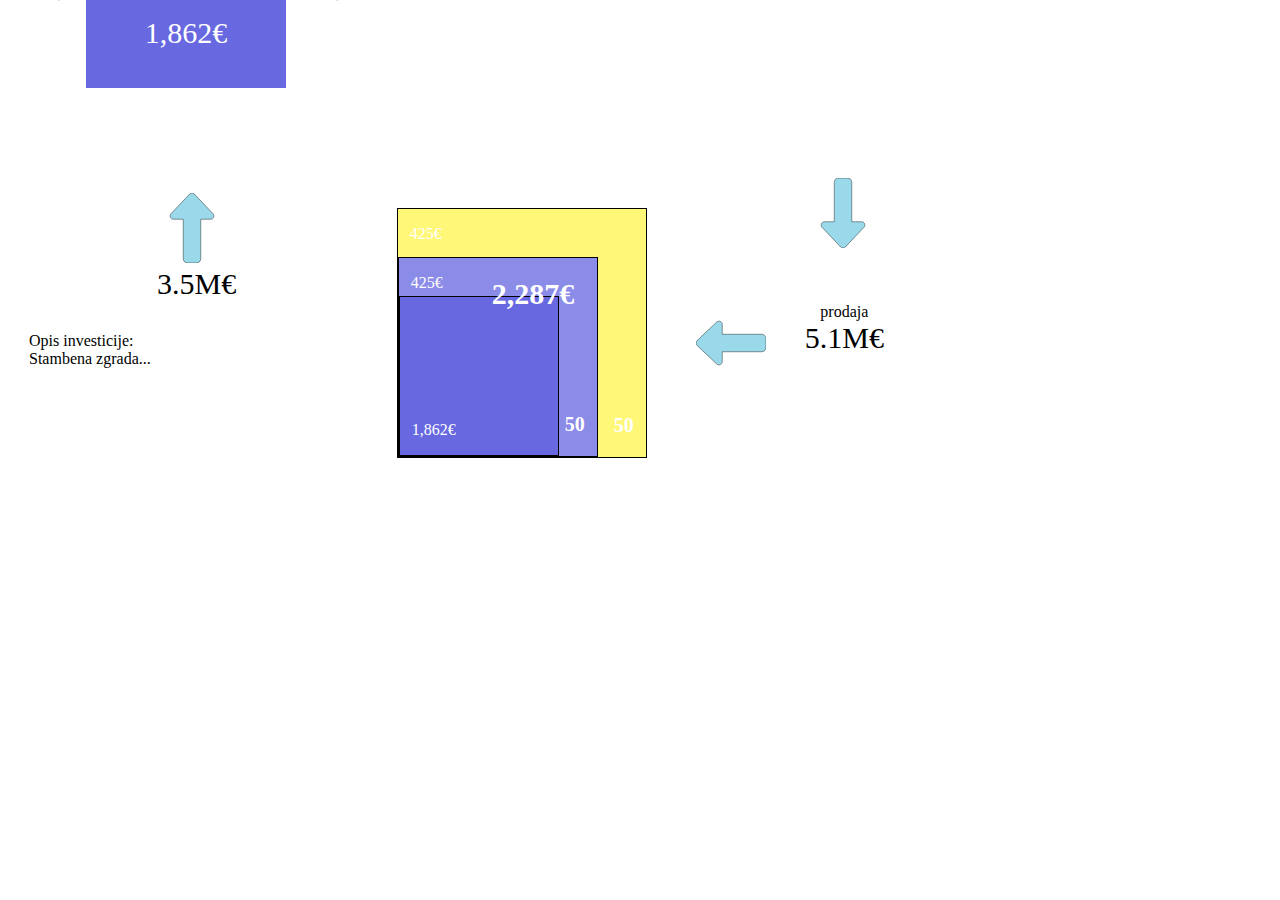
==== chart1.html @ 2f47f95c "initial commit" ====
<!DOCTYPE html>
<meta charset="utf-8">
<link rel="stylesheet" href="https://cdnjs.cloudflare.com/ajax/libs/font-awesome/4.7.0/css/font-awesome.min.css">
<style>
	*,
	*::before,
	*::after {
		box-sizing: border-box;
	}

	p {
		color: white;
		margin-left: 12px;
		margin-right: 12px;
		font-family: cursive;
	}

	.profit-show,
	.profit-show div {
		border: 1px solid black;
		bottom: 0;
		position: absolute;
	}

	.profit-show p {
		position: absolute;
	}

	.profit-show p.profit-percent {
		bottom: 0;
		right: 0;
		font-weight: bolder;
		font-size: 20px;
	}
</style>

<!-- Load d3.js -->
<script src="https://d3js.org/d3.v6.js"></script>

<body>
	<div class="first-line">
		<div id="investicija" style="display: inline-block;"></div>
		<svg xmlns="http://www.w3.org/2000/svg" width="70" height="70" viewBox="0 0 512 512"
			style="position: relative; bottom:150px;">
			<path fill="#99D9EA" stroke="black" stroke-width="3"
				d="M334.5 414c8.8 3.8 19 2 26-4.6l144-136c4.8-4.5 7.5-10.8 7.5-17.4s-2.7-12.9-7.5-17.4l-144-136c-7-6.6-17.2-8.4-26-4.6s-14.5 12.5-14.5 22l0 72L32 192c-17.7 0-32 14.3-32 32l0 64c0 17.7 14.3 32 32 32l288 0 0 72c0 9.6 5.7 18.2 14.5 22z" />
		</svg>
		<div id="cost-per-area"
			style="width: 200px; height: 200px; background-color: #6868E1; text-align: center; padding-top: 30px; display: inline-block; position: relative; bottom: 120px;">
			<p>3.5M ÷ 1,880m²</p>
			<p>=</p>
			<p style="font-size: 30px;">1,862€</p>
		</div>
		<svg xmlns="http://www.w3.org/2000/svg" width="70" height="70" viewBox="0 0 512 512"
			style="position: relative; bottom:150px;">
			<path fill="#99D9EA" stroke="black" stroke-width="3"
				d="M334.5 414c8.8 3.8 19 2 26-4.6l144-136c4.8-4.5 7.5-10.8 7.5-17.4s-2.7-12.9-7.5-17.4l-144-136c-7-6.6-17.2-8.4-26-4.6s-14.5 12.5-14.5 22l0 72L32 192c-17.7 0-32 14.3-32 32l0 64c0 17.7 14.3 32 32 32l288 0 0 72c0 9.6 5.7 18.2 14.5 22z" />
		</svg>
		<div id="proizvod" style="display: inline-block;"></div>
	</div>
	<div class="second-line">
		<div style="display: inline-block;bottom: 125px; position: relative; left: 149px;">
			<svg xmlns="http://www.w3.org/2000/svg" width="70" height="70" viewBox="0 0 320 512">
				<path fill="#99D9EA" stroke="black" stroke-width="3"
					d="M318 177.5c3.8-8.8 2-19-4.6-26l-136-144C172.9 2.7 166.6 0 160 0s-12.9 2.7-17.4 7.5l-136 144c-6.6 7-8.4 17.2-4.6 26S14.4 192 24 192H96l0 288c0 17.7 14.3 32 32 32h64c17.7 0 32-14.3 32-32l0-288h72c9.6 0 18.2-5.7 22-14.5z" />
			</svg>
			<div>
				<div style="color: black; font-size: 30px; font-family: cursive;">3.5M€</div>
			</div>
			<div style="    position: relative; left: -128px;top: 31px;">
				<div style="font-family: cursive;">Opis investicije:</div>
				<div style="font-family: cursive;">Stambena zgrada...</div>
			</div>

		</div>
		<div class="profit-show"
			style="width: 250px; height: 250px; background-color: #FFF777; position: relative; display: inline-block; margin-left: 263px;">
			<p>425€</p>
			<p class="profit-percent">50</p>
			<div style="width: 200px; height: 200px; background-color: #8B8BE8; ">
				<p>425€</p>
				<p class="profit-percent">50</p>
				<div style="width: 160px; height: 160px; background-color: #6868E1; ">
					<p style="font-weight: bolder; font-size: 30px; left:80px; top:-50px;">2,287€</p>
					<p style=" bottom: 0;">1,862€</p>
				</div>
			</div>
		</div>
		<svg xmlns="http://www.w3.org/2000/svg" width="70" height="70" viewBox="0 0 512 512"
			style="position: relative; bottom: 80px; left:45px">
			<path fill="#99D9EA" stroke="black" stroke-width="3"
				d="M177.5 414c-8.8 3.8-19 2-26-4.6l-144-136C2.7 268.9 0 262.6 0 256s2.7-12.9 7.5-17.4l144-136c7-6.6 17.2-8.4 26-4.6s14.5 12.5 14.5 22l0 72 288 0c17.7 0 32 14.3 32 32l0 64c0 17.7-14.3 32-32 32l-288 0 0 72c0 9.6-5.7 18.2-14.5 22z" />
		</svg>
		<div style="display: inline-block; position: relative; bottom: 110px; left: 80px; text-align: center;">
			<div style="color: black; font-family: cursive;">prodaja</div>
			<div style="color: black; font-size: 30px; font-family: cursive;">5.1M€</div>
		</div>
		<svg xmlns="http://www.w3.org/2000/svg" width="70" height="70" viewBox="0 0 320 512"
			style="display: inline-block; position: relative; bottom: 210px;">
			<path fill="#99D9EA" stroke="black" stroke-width="3"
				d="M2 334.5c-3.8 8.8-2 19 4.6 26l136 144c4.5 4.8 10.8 7.5 17.4 7.5s12.9-2.7 17.4-7.5l136-144c6.6-7 8.4-17.2 4.6-26s-12.5-14.5-22-14.5l-72 0 0-288c0-17.7-14.3-32-32-32L128 0C110.3 0 96 14.3 96 32l0 288-72 0c-9.6 0-18.2 5.7-22 14.5z" />
		</svg>

	</div>



</body>

<!-- Create a div where the graph will take place -->

<script>

	const data = {

		investicija: {
			children: [
				{
					"name": "Plac",
					"value": 1300000,
					"image": "some_image.jpg",
					"link": "http://somelink.com?id=1",
					"color": "#6060e0"
				},
				{
					"name": "Softcost",
					"value": 300000,
					"color": "#ff8259",
					// "children": [
					// 	{
					// 		"name": "Nadzor",
					// 		"image": "some_image.jpg",
					// 		"link": "http://somelink.com?id=1",
					// 		"value": 100000
					// 	},
					// 	{
					// 		"name": "Dozvola",
					// 		"image": "some_image.jpg",
					// 		"link": "http://somelink.com?id=1",
					// 		"value": 100000
					// 	},
					// 	{
					// 		"name": "Direkcija",
					// 		"image": "some_image.jpg",
					// 		"link": "http://somelink.com?id=1",
					// 		"value": 100000
					// 	}
					// ]
				},
				{
					"name": "Hardcost",
					"value": 1900000,
					"color": "#fff214",
					"image": "some_image.jpg",
					"link": "http://somelink.com?id=1",
					// "children": [
					// 	{
					// 		"name": "Izvodjenje",
					// 		"value": 600000,
					// 		"children": [
					// 			{
					// 				"job_id": "1",
					// 				"name": "Obezbedjenje temeljne jame",
					// 				"value": 200000,
					// 				"izvodjac": "InKop",
					// 				"izvodjac_id": 21,
					// 				"trajanje": 33,
					// 				"image": "some_image.jpg",
					// 				"link": "http://somelink.com?job_id=1",
					// 				"rok": "20-12-2024"
					// 			},
					// 			{
					// 				"job_id": "2",
					// 				"name": "Iskop",
					// 				"value": 200000,
					// 				"izvodjac": "InKop",
					// 				"izvodjac_id": 21,
					// 				"trajanje": 33,
					// 				"image": "some_image.jpg",
					// 				"link": "http://somelink.com?job_id=1",
					// 				"rok": "20-12-2024"
					// 			},
					// 			{
					// 				"job_id": "3",
					// 				"name": "Temeljna ploca",
					// 				"value": 200000,
					// 				"izvodjac": "InKop",
					// 				"izvodjac_id": 21,
					// 				"trajanje": 33,
					// 				"image": "some_image.jpg",
					// 				"link": "http://somelink.com?job_id=1",
					// 				"rok": "20-12-2024"
					// 			}
					// 		]
					// 	},
					// 	{
					// 		"name": "Materijal",
					// 		"value": 1300000,
					// 		"children": [
					// 			{
					// 				"order_id": "3",
					// 				"name": "Armaturna mreza",
					// 				"value": 300000,
					// 				"dobavljac": "Metal metal",
					// 				"dobavljac_id": 22,
					// 				"image": "some_image.jpg",
					// 				"link": "http://somelink.com?job_id=1",
					// 				"isporuka": "20-12-2024"
					// 			},
					// 			{
					// 				"order_id": "3",
					// 				"name": "Plocice",
					// 				"value": 300000,
					// 				"dobavljac": "RA KERAMIKA",
					// 				"dobavljac_id": 21,
					// 				"image": "some_image.jpg",
					// 				"link": "http://somelink.com?job_id=1",
					// 				"isporuka": "20-12-2024"
					// 			},
					// 			{
					// 				"order_id": "3",
					// 				"name": "Lepak za fasadu",
					// 				"value": 700000,
					// 				"dobavljac": "ROMA",
					// 				"dobavljac_id": 25,
					// 				"image": "some_image.jpg",
					// 				"link": "http://somelink.com?job_id=1",
					// 				"isporuka": "20-12-2024"
					// 			}
					// 		]
					// 	}
					// ]
				}
			]
		},

		proizvod: {
			children: [
				{
					"name": "Stanovi",
					"kvadrata": 1284,
					"komada": 21,
					"color": "#6868E1",
					"children": [
						{
							"name": "a",
							"image": "some_image.jpg",
							"link": "http://somelink.com?job_id=1",
							"sprat": 1,
							"kvadrata": 45.44,
							"value": 28,
							"color": "#6868E1",

						},
						{
							"name": "b",
							"image": "some_image.jpg",
							"link": "http://somelink.com?job_id=1",
							"sprat": 2,
							"kvadrata": 85.5,
							"value": 19,
							"color": "#8B8BE8",
						},
						{
							"name": "c",
							"image": "some_image.jpg",
							"link": "http://somelink.com?job_id=1",
							"sprat": 2,
							"kvadrata": 152,
							"value": 18,
							"color": "#8B8BE8",
						}
						,
						{
							"name": "d",
							"image": "some_image.jpg",
							"link": "http://somelink.com?job_id=1",
							"sprat": 2,
							"kvadrata": 152,
							"value": 19,
							"color": "#8B8BE8",
						}
					]
				},
				{
					"name": "Lokali",
					"kvadrata": 480,
					"komada": 2,
					"color": "#ff8259",
					"children": [
						{
							"name": "e",
							"opis": "Lep s pogledom na ulicu",
							"image": "some_image.jpg",
							"link": "http://somelink.com?job_id=1",
							"kvadrata": 152,
							"value": 14,
							"color": "#FFB39B",
						},
						{
							"name": "f",
							"opis": "Na 2 sprata, idealan za restoran",
							"image": "some_image.jpg",
							"link": "http://somelink.com?job_id=1",
							"kvadrata": 152,
							"value": 11,
							"color": "#FFB39B",
						},
						{
							"name": "g",
							"opis": "Veliki magacin",
							"image": "some_image.jpg",
							"link": "http://somelink.com?job_id=1",
							"kvadrata": 152,
							"value": 15,
							"color": "#FFB097",
						},
						{
							"name": "h",
							"opis": "Veliki magacin",
							"image": "some_image.jpg",
							"link": "http://somelink.com?job_id=1",
							"kvadrata": 152,
							"value": 16,
							"color": "#FFB097",
						}
					]
				},
				{
					"name": "Garažna mesta",
					"kvadrata": 980,
					"komada": 21,
					"color": "#fff214",
					"children": [
						{
							"name": "i",
							"image": "some_image.jpg",
							"link": "http://somelink.com?job_id=1",
							"nivo": "-2",
							"kvadrata": 12.5,
							"value": 12,
							"color": "#FFF888",
						},
						{
							"name": "j",
							"image": "some_image.jpg",
							"link": "http://somelink.com?job_id=1",
							"nivo": "-2",
							"kvadrata": 12.5,
							"value": 13,
							"color": "#FFF888",
						},
						{
							"name": "k",
							"image": "some_image.jpg",
							"link": "http://somelink.com?job_id=1",
							"nivo": "-1",
							"kvadrata": 12.5,
							"value": 13,
							"color": "#FFF888",
						},
						{
							"name": "l",
							"image": "some_image.jpg",
							"link": "http://somelink.com?job_id=1",
							"nivo": "-1",
							"kvadrata": 12.5,
							"value": 25,
							"color": "#FFF331",
						},
						{
							"name": "m",
							"image": "some_image.jpg",
							"link": "http://somelink.com?job_id=1",
							"nivo": "-1",
							"kvadrata": 12.5,
							"value": 16,
							"color": "#FFF888",
						},
						{
							"name": "n",
							"image": "some_image.jpg",
							"link": "http://somelink.com?job_id=1",
							"nivo": "-1",
							"kvadrata": 12.5,
							"value": 28,
							"color": "#FFF331",
						}
					]
				},
				{
					"name": "Magacin",
					"kvadrata": 980,
					"komada": 21,
					"children": [
						{
							"name": "i",
							"image": "some_image.jpg",
							"link": "http://somelink.com?job_id=1",
							"nivo": "-2",
							"kvadrata": 12.5,
							"value": 13,
							"color": "#FFFDF8",
						},
						{
							"name": "j",
							"image": "some_image.jpg",
							"link": "http://somelink.com?job_id=1",
							"nivo": "-2",
							"kvadrata": 12.5,
							"value": 16,
							"color": "#FFFDF8",
						},
						{
							"name": "k",
							"image": "some_image.jpg",
							"link": "http://somelink.com?job_id=1",
							"nivo": "-1",
							"kvadrata": 12.5,
							"value": 16,
							"color": "#FFFDF8",
						},
						{
							"name": "l",
							"image": "some_image.jpg",
							"link": "http://somelink.com?job_id=1",
							"nivo": "-1",
							"kvadrata": 12.5,
							"value": 28,
							"color": "#FFFDF8",
						},
						{
							"name": "m",
							"image": "some_image.jpg",
							"link": "http://somelink.com?job_id=1",
							"nivo": "-1",
							"kvadrata": 12.5,
							"value": 18,
							"color": "#FFFDF8",
						},
						{
							"name": "n",
							"image": "some_image.jpg",
							"link": "http://somelink.com?job_id=1",
							"nivo": "-1",
							"kvadrata": 12.5,
							"value": 30,
							"color": "#FFFDF8",
						}
					]
				}
			]
		}
	}




	// set the dimensions and margins of the graph
	const margin = { top: 15, right: 10, bottom: 10, left: 10 },
		width = 350 - margin.left - margin.right,
		height = 350 - margin.top - margin.bottom;

	// append the svg object to the body of the page

	function render(selector) {
		const svg = d3.select(`#${selector}`)
			.append("svg")
			.attr("width", width + margin.left + margin.right)
			.attr("height", height + margin.top + margin.bottom)
			.append("g")
			.attr("transform",
				`translate(${margin.left}, ${margin.top})`);

		// Give the data to this cluster layout:
		const root = d3.hierarchy(data[selector]).sum(function (d) { return d.value }) // Here the size of each leave is given in the 'value' field in input data

		// Then d3.treemap computes the position of each element of the hierarchy
		d3.treemap()
			.size([width, height])
			.paddingTop(15)
			.paddingRight(7)
			.paddingInner(3)      // Padding between each rectangle
			(root)

		// use this information to add rectangles:
		svg
			.selectAll("rect")
			.data(root.leaves())
			.join("rect")
			.attr('x', function (d) { return d.x0; })
			.attr('y', function (d) { return d.y0+6; })
			.attr('width', function (d) { return d.x1 - d.x0; })
			.attr('height', function (d) { return d.y1 - d.y0; })
			.style("stroke", "black")
			.style("fill", function (d) { return d.data.color })

		// and to add the text labels
		svg
			.selectAll("text")
			.data(root.leaves())
			.enter()
			.append("text")
			.attr("x", function (d) { return d.x0 + 5 })    // +10 to adjust position (more right)
			.attr("y", function (d) { return d.y0 + 20 })    // +20 to adjust position (lower)
			.text(function (d) { return d.data.name })
			.attr("font-size", "19px")
			.attr("fill", "black")

		// and to add the text labels
		svg
			.selectAll("vals")
			.data(root.leaves())
			.enter()
			.append("text")
			.attr("x", function (d) { return d.x0 + 5 })    // +10 to adjust position (more right)
			.attr("y", function (d) { return d.y0 + 37 })    // +20 to adjust position (lower)
			.text(function (d) { return d.data.value })
			.attr("font-size", "16px")
			.attr("fill", "white")

		// Add title for the 3 groups
		svg
			.selectAll("titles")
			.data(root.descendants().filter(function (d) { return d.depth == 1 }))
			.enter()
			.append("text")
			.attr("x", function (d) { return d.x0 })
			.attr("y", function (d) { if(selector=="investicija") return d.y0; return d.y0 + 18 })
			.text(function (d) { return d.data.name })
			.attr("font-size", "19px")
			.attr("fill", function (d) { return d.data.color })

		// Add title for the 3 groups
		svg
			.append("text")
			.attr("x", 0)
			.attr("y", 2)
			.text(selector)
			.attr("font-size", "19px")
			.attr("fill", "black")
	}

	render("investicija")
	render("proizvod")
</script>
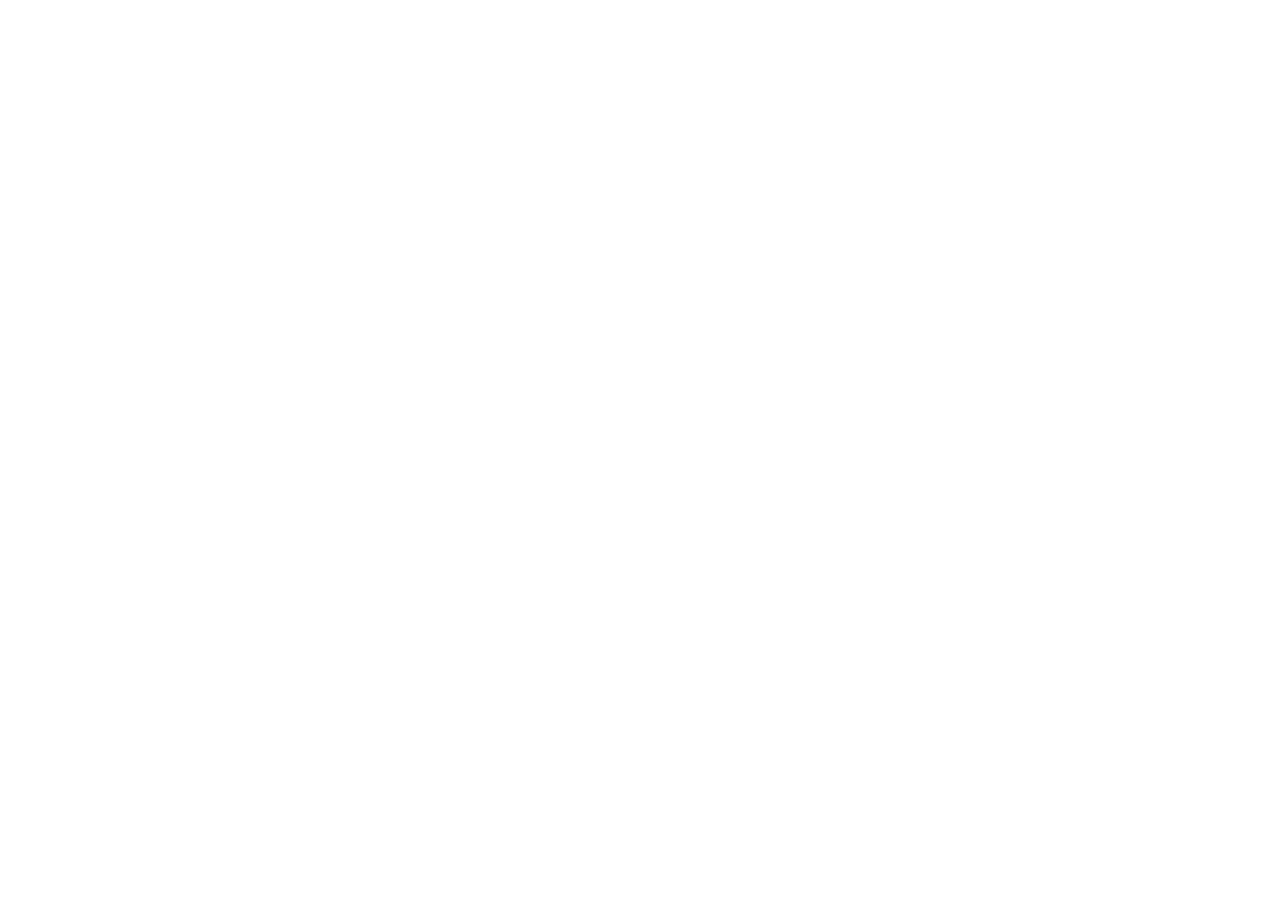
==== commit 1e2762aa: "#1: update zoom for chart1" ====
--- a/chart1.html
+++ b/chart1.html
@@ -1,546 +1,20 @@
 <!DOCTYPE html>
-<meta charset="utf-8">
-<link rel="stylesheet" href="https://cdnjs.cloudflare.com/ajax/libs/font-awesome/4.7.0/css/font-awesome.min.css">
-<style>
-	*,
-	*::before,
-	*::after {
-		box-sizing: border-box;
-	}
+<html lang="en">
 
-	p {
-		color: white;
-		margin-left: 12px;
-		margin-right: 12px;
-		font-family: cursive;
-	}
-
-	.profit-show,
-	.profit-show div {
-		border: 1px solid black;
-		bottom: 0;
-		position: absolute;
-	}
-
-	.profit-show p {
-		position: absolute;
-	}
-
-	.profit-show p.profit-percent {
-		bottom: 0;
-		right: 0;
-		font-weight: bolder;
-		font-size: 20px;
-	}
-</style>
-
-<!-- Load d3.js -->
-<script src="https://d3js.org/d3.v6.js"></script>
+<head>
+	<meta charset="UTF-8">
+	<title>D3-Stacked-Bar-Chart (Percentage)</title>
+	<link href="style.css" rel="stylesheet" type="text/css" />
+</head>
 
 <body>
-	<div class="first-line">
-		<div id="investicija" style="display: inline-block;"></div>
-		<svg xmlns="http://www.w3.org/2000/svg" width="70" height="70" viewBox="0 0 512 512"
-			style="position: relative; bottom:150px;">
-			<path fill="#99D9EA" stroke="black" stroke-width="3"
-				d="M334.5 414c8.8 3.8 19 2 26-4.6l144-136c4.8-4.5 7.5-10.8 7.5-17.4s-2.7-12.9-7.5-17.4l-144-136c-7-6.6-17.2-8.4-26-4.6s-14.5 12.5-14.5 22l0 72L32 192c-17.7 0-32 14.3-32 32l0 64c0 17.7 14.3 32 32 32l288 0 0 72c0 9.6 5.7 18.2 14.5 22z" />
-		</svg>
-		<div id="cost-per-area"
-			style="width: 200px; height: 200px; background-color: #6868E1; text-align: center; padding-top: 30px; display: inline-block; position: relative; bottom: 120px;">
-			<p>3.5M ÷ 1,880m²</p>
-			<p>=</p>
-			<p style="font-size: 30px;">1,862€</p>
-		</div>
-		<svg xmlns="http://www.w3.org/2000/svg" width="70" height="70" viewBox="0 0 512 512"
-			style="position: relative; bottom:150px;">
-			<path fill="#99D9EA" stroke="black" stroke-width="3"
-				d="M334.5 414c8.8 3.8 19 2 26-4.6l144-136c4.8-4.5 7.5-10.8 7.5-17.4s-2.7-12.9-7.5-17.4l-144-136c-7-6.6-17.2-8.4-26-4.6s-14.5 12.5-14.5 22l0 72L32 192c-17.7 0-32 14.3-32 32l0 64c0 17.7 14.3 32 32 32l288 0 0 72c0 9.6 5.7 18.2 14.5 22z" />
-		</svg>
-		<div id="proizvod" style="display: inline-block;"></div>
+	<div>
+		<div id="investicija" style="display: inline-block; width: 500px; height: 300px;"  ></div>
+		<div id="proizvod" style="display: inline-block; width: 500px; height: 300px;"></div>
 	</div>
-	<div class="second-line">
-		<div style="display: inline-block;bottom: 125px; position: relative; left: 149px;">
-			<svg xmlns="http://www.w3.org/2000/svg" width="70" height="70" viewBox="0 0 320 512">
-				<path fill="#99D9EA" stroke="black" stroke-width="3"
-					d="M318 177.5c3.8-8.8 2-19-4.6-26l-136-144C172.9 2.7 166.6 0 160 0s-12.9 2.7-17.4 7.5l-136 144c-6.6 7-8.4 17.2-4.6 26S14.4 192 24 192H96l0 288c0 17.7 14.3 32 32 32h64c17.7 0 32-14.3 32-32l0-288h72c9.6 0 18.2-5.7 22-14.5z" />
-			</svg>
-			<div>
-				<div style="color: black; font-size: 30px; font-family: cursive;">3.5M€</div>
-			</div>
-			<div style="    position: relative; left: -128px;top: 31px;">
-				<div style="font-family: cursive;">Opis investicije:</div>
-				<div style="font-family: cursive;">Stambena zgrada...</div>
-			</div>
+</body>
+<script src="http://code.jquery.com/jquery-1.12.0.min.js" charset="utf-8"></script>
+<script src="https://d3js.org/d3.v3.min.js" charset="utf-8"></script>
+<script src="index.js" charset="utf-8"></script>
 
-		</div>
-		<div class="profit-show"
-			style="width: 250px; height: 250px; background-color: #FFF777; position: relative; display: inline-block; margin-left: 263px;">
-			<p>425€</p>
-			<p class="profit-percent">50</p>
-			<div style="width: 200px; height: 200px; background-color: #8B8BE8; ">
-				<p>425€</p>
-				<p class="profit-percent">50</p>
-				<div style="width: 160px; height: 160px; background-color: #6868E1; ">
-					<p style="font-weight: bolder; font-size: 30px; left:80px; top:-50px;">2,287€</p>
-					<p style=" bottom: 0;">1,862€</p>
-				</div>
-			</div>
-		</div>
-		<svg xmlns="http://www.w3.org/2000/svg" width="70" height="70" viewBox="0 0 512 512"
-			style="position: relative; bottom: 80px; left:45px">
-			<path fill="#99D9EA" stroke="black" stroke-width="3"
-				d="M177.5 414c-8.8 3.8-19 2-26-4.6l-144-136C2.7 268.9 0 262.6 0 256s2.7-12.9 7.5-17.4l144-136c7-6.6 17.2-8.4 26-4.6s14.5 12.5 14.5 22l0 72 288 0c17.7 0 32 14.3 32 32l0 64c0 17.7-14.3 32-32 32l-288 0 0 72c0 9.6-5.7 18.2-14.5 22z" />
-		</svg>
-		<div style="display: inline-block; position: relative; bottom: 110px; left: 80px; text-align: center;">
-			<div style="color: black; font-family: cursive;">prodaja</div>
-			<div style="color: black; font-size: 30px; font-family: cursive;">5.1M€</div>
-		</div>
-		<svg xmlns="http://www.w3.org/2000/svg" width="70" height="70" viewBox="0 0 320 512"
-			style="display: inline-block; position: relative; bottom: 210px;">
-			<path fill="#99D9EA" stroke="black" stroke-width="3"
-				d="M2 334.5c-3.8 8.8-2 19 4.6 26l136 144c4.5 4.8 10.8 7.5 17.4 7.5s12.9-2.7 17.4-7.5l136-144c6.6-7 8.4-17.2 4.6-26s-12.5-14.5-22-14.5l-72 0 0-288c0-17.7-14.3-32-32-32L128 0C110.3 0 96 14.3 96 32l0 288-72 0c-9.6 0-18.2 5.7-22 14.5z" />
-		</svg>
-
-	</div>
-
-
-
-</body>
-
-<!-- Create a div where the graph will take place -->
-
-<script>
-
-	const data = {
-
-		investicija: {
-			children: [
-				{
-					"name": "Plac",
-					"value": 1300000,
-					"image": "some_image.jpg",
-					"link": "http://somelink.com?id=1",
-					"color": "#6060e0"
-				},
-				{
-					"name": "Softcost",
-					"value": 300000,
-					"color": "#ff8259",
-					// "children": [
-					// 	{
-					// 		"name": "Nadzor",
-					// 		"image": "some_image.jpg",
-					// 		"link": "http://somelink.com?id=1",
-					// 		"value": 100000
-					// 	},
-					// 	{
-					// 		"name": "Dozvola",
-					// 		"image": "some_image.jpg",
-					// 		"link": "http://somelink.com?id=1",
-					// 		"value": 100000
-					// 	},
-					// 	{
-					// 		"name": "Direkcija",
-					// 		"image": "some_image.jpg",
-					// 		"link": "http://somelink.com?id=1",
-					// 		"value": 100000
-					// 	}
-					// ]
-				},
-				{
-					"name": "Hardcost",
-					"value": 1900000,
-					"color": "#fff214",
-					"image": "some_image.jpg",
-					"link": "http://somelink.com?id=1",
-					// "children": [
-					// 	{
-					// 		"name": "Izvodjenje",
-					// 		"value": 600000,
-					// 		"children": [
-					// 			{
-					// 				"job_id": "1",
-					// 				"name": "Obezbedjenje temeljne jame",
-					// 				"value": 200000,
-					// 				"izvodjac": "InKop",
-					// 				"izvodjac_id": 21,
-					// 				"trajanje": 33,
-					// 				"image": "some_image.jpg",
-					// 				"link": "http://somelink.com?job_id=1",
-					// 				"rok": "20-12-2024"
-					// 			},
-					// 			{
-					// 				"job_id": "2",
-					// 				"name": "Iskop",
-					// 				"value": 200000,
-					// 				"izvodjac": "InKop",
-					// 				"izvodjac_id": 21,
-					// 				"trajanje": 33,
-					// 				"image": "some_image.jpg",
-					// 				"link": "http://somelink.com?job_id=1",
-					// 				"rok": "20-12-2024"
-					// 			},
-					// 			{
-					// 				"job_id": "3",
-					// 				"name": "Temeljna ploca",
-					// 				"value": 200000,
-					// 				"izvodjac": "InKop",
-					// 				"izvodjac_id": 21,
-					// 				"trajanje": 33,
-					// 				"image": "some_image.jpg",
-					// 				"link": "http://somelink.com?job_id=1",
-					// 				"rok": "20-12-2024"
-					// 			}
-					// 		]
-					// 	},
-					// 	{
-					// 		"name": "Materijal",
-					// 		"value": 1300000,
-					// 		"children": [
-					// 			{
-					// 				"order_id": "3",
-					// 				"name": "Armaturna mreza",
-					// 				"value": 300000,
-					// 				"dobavljac": "Metal metal",
-					// 				"dobavljac_id": 22,
-					// 				"image": "some_image.jpg",
-					// 				"link": "http://somelink.com?job_id=1",
-					// 				"isporuka": "20-12-2024"
-					// 			},
-					// 			{
-					// 				"order_id": "3",
-					// 				"name": "Plocice",
-					// 				"value": 300000,
-					// 				"dobavljac": "RA KERAMIKA",
-					// 				"dobavljac_id": 21,
-					// 				"image": "some_image.jpg",
-					// 				"link": "http://somelink.com?job_id=1",
-					// 				"isporuka": "20-12-2024"
-					// 			},
-					// 			{
-					// 				"order_id": "3",
-					// 				"name": "Lepak za fasadu",
-					// 				"value": 700000,
-					// 				"dobavljac": "ROMA",
-					// 				"dobavljac_id": 25,
-					// 				"image": "some_image.jpg",
-					// 				"link": "http://somelink.com?job_id=1",
-					// 				"isporuka": "20-12-2024"
-					// 			}
-					// 		]
-					// 	}
-					// ]
-				}
-			]
-		},
-
-		proizvod: {
-			children: [
-				{
-					"name": "Stanovi",
-					"kvadrata": 1284,
-					"komada": 21,
-					"color": "#6868E1",
-					"children": [
-						{
-							"name": "a",
-							"image": "some_image.jpg",
-							"link": "http://somelink.com?job_id=1",
-							"sprat": 1,
-							"kvadrata": 45.44,
-							"value": 28,
-							"color": "#6868E1",
-
-						},
-						{
-							"name": "b",
-							"image": "some_image.jpg",
-							"link": "http://somelink.com?job_id=1",
-							"sprat": 2,
-							"kvadrata": 85.5,
-							"value": 19,
-							"color": "#8B8BE8",
-						},
-						{
-							"name": "c",
-							"image": "some_image.jpg",
-							"link": "http://somelink.com?job_id=1",
-							"sprat": 2,
-							"kvadrata": 152,
-							"value": 18,
-							"color": "#8B8BE8",
-						}
-						,
-						{
-							"name": "d",
-							"image": "some_image.jpg",
-							"link": "http://somelink.com?job_id=1",
-							"sprat": 2,
-							"kvadrata": 152,
-							"value": 19,
-							"color": "#8B8BE8",
-						}
-					]
-				},
-				{
-					"name": "Lokali",
-					"kvadrata": 480,
-					"komada": 2,
-					"color": "#ff8259",
-					"children": [
-						{
-							"name": "e",
-							"opis": "Lep s pogledom na ulicu",
-							"image": "some_image.jpg",
-							"link": "http://somelink.com?job_id=1",
-							"kvadrata": 152,
-							"value": 14,
-							"color": "#FFB39B",
-						},
-						{
-							"name": "f",
-							"opis": "Na 2 sprata, idealan za restoran",
-							"image": "some_image.jpg",
-							"link": "http://somelink.com?job_id=1",
-							"kvadrata": 152,
-							"value": 11,
-							"color": "#FFB39B",
-						},
-						{
-							"name": "g",
-							"opis": "Veliki magacin",
-							"image": "some_image.jpg",
-							"link": "http://somelink.com?job_id=1",
-							"kvadrata": 152,
-							"value": 15,
-							"color": "#FFB097",
-						},
-						{
-							"name": "h",
-							"opis": "Veliki magacin",
-							"image": "some_image.jpg",
-							"link": "http://somelink.com?job_id=1",
-							"kvadrata": 152,
-							"value": 16,
-							"color": "#FFB097",
-						}
-					]
-				},
-				{
-					"name": "Garažna mesta",
-					"kvadrata": 980,
-					"komada": 21,
-					"color": "#fff214",
-					"children": [
-						{
-							"name": "i",
-							"image": "some_image.jpg",
-							"link": "http://somelink.com?job_id=1",
-							"nivo": "-2",
-							"kvadrata": 12.5,
-							"value": 12,
-							"color": "#FFF888",
-						},
-						{
-							"name": "j",
-							"image": "some_image.jpg",
-							"link": "http://somelink.com?job_id=1",
-							"nivo": "-2",
-							"kvadrata": 12.5,
-							"value": 13,
-							"color": "#FFF888",
-						},
-						{
-							"name": "k",
-							"image": "some_image.jpg",
-							"link": "http://somelink.com?job_id=1",
-							"nivo": "-1",
-							"kvadrata": 12.5,
-							"value": 13,
-							"color": "#FFF888",
-						},
-						{
-							"name": "l",
-							"image": "some_image.jpg",
-							"link": "http://somelink.com?job_id=1",
-							"nivo": "-1",
-							"kvadrata": 12.5,
-							"value": 25,
-							"color": "#FFF331",
-						},
-						{
-							"name": "m",
-							"image": "some_image.jpg",
-							"link": "http://somelink.com?job_id=1",
-							"nivo": "-1",
-							"kvadrata": 12.5,
-							"value": 16,
-							"color": "#FFF888",
-						},
-						{
-							"name": "n",
-							"image": "some_image.jpg",
-							"link": "http://somelink.com?job_id=1",
-							"nivo": "-1",
-							"kvadrata": 12.5,
-							"value": 28,
-							"color": "#FFF331",
-						}
-					]
-				},
-				{
-					"name": "Magacin",
-					"kvadrata": 980,
-					"komada": 21,
-					"children": [
-						{
-							"name": "i",
-							"image": "some_image.jpg",
-							"link": "http://somelink.com?job_id=1",
-							"nivo": "-2",
-							"kvadrata": 12.5,
-							"value": 13,
-							"color": "#FFFDF8",
-						},
-						{
-							"name": "j",
-							"image": "some_image.jpg",
-							"link": "http://somelink.com?job_id=1",
-							"nivo": "-2",
-							"kvadrata": 12.5,
-							"value": 16,
-							"color": "#FFFDF8",
-						},
-						{
-							"name": "k",
-							"image": "some_image.jpg",
-							"link": "http://somelink.com?job_id=1",
-							"nivo": "-1",
-							"kvadrata": 12.5,
-							"value": 16,
-							"color": "#FFFDF8",
-						},
-						{
-							"name": "l",
-							"image": "some_image.jpg",
-							"link": "http://somelink.com?job_id=1",
-							"nivo": "-1",
-							"kvadrata": 12.5,
-							"value": 28,
-							"color": "#FFFDF8",
-						},
-						{
-							"name": "m",
-							"image": "some_image.jpg",
-							"link": "http://somelink.com?job_id=1",
-							"nivo": "-1",
-							"kvadrata": 12.5,
-							"value": 18,
-							"color": "#FFFDF8",
-						},
-						{
-							"name": "n",
-							"image": "some_image.jpg",
-							"link": "http://somelink.com?job_id=1",
-							"nivo": "-1",
-							"kvadrata": 12.5,
-							"value": 30,
-							"color": "#FFFDF8",
-						}
-					]
-				}
-			]
-		}
-	}
-
-
-
-
-	// set the dimensions and margins of the graph
-	const margin = { top: 15, right: 10, bottom: 10, left: 10 },
-		width = 350 - margin.left - margin.right,
-		height = 350 - margin.top - margin.bottom;
-
-	// append the svg object to the body of the page
-
-	function render(selector) {
-		const svg = d3.select(`#${selector}`)
-			.append("svg")
-			.attr("width", width + margin.left + margin.right)
-			.attr("height", height + margin.top + margin.bottom)
-			.append("g")
-			.attr("transform",
-				`translate(${margin.left}, ${margin.top})`);
-
-		// Give the data to this cluster layout:
-		const root = d3.hierarchy(data[selector]).sum(function (d) { return d.value }) // Here the size of each leave is given in the 'value' field in input data
-
-		// Then d3.treemap computes the position of each element of the hierarchy
-		d3.treemap()
-			.size([width, height])
-			.paddingTop(15)
-			.paddingRight(7)
-			.paddingInner(3)      // Padding between each rectangle
-			(root)
-
-		// use this information to add rectangles:
-		svg
-			.selectAll("rect")
-			.data(root.leaves())
-			.join("rect")
-			.attr('x', function (d) { return d.x0; })
-			.attr('y', function (d) { return d.y0+6; })
-			.attr('width', function (d) { return d.x1 - d.x0; })
-			.attr('height', function (d) { return d.y1 - d.y0; })
-			.style("stroke", "black")
-			.style("fill", function (d) { return d.data.color })
-
-		// and to add the text labels
-		svg
-			.selectAll("text")
-			.data(root.leaves())
-			.enter()
-			.append("text")
-			.attr("x", function (d) { return d.x0 + 5 })    // +10 to adjust position (more right)
-			.attr("y", function (d) { return d.y0 + 20 })    // +20 to adjust position (lower)
-			.text(function (d) { return d.data.name })
-			.attr("font-size", "19px")
-			.attr("fill", "black")
-
-		// and to add the text labels
-		svg
-			.selectAll("vals")
-			.data(root.leaves())
-			.enter()
-			.append("text")
-			.attr("x", function (d) { return d.x0 + 5 })    // +10 to adjust position (more right)
-			.attr("y", function (d) { return d.y0 + 37 })    // +20 to adjust position (lower)
-			.text(function (d) { return d.data.value })
-			.attr("font-size", "16px")
-			.attr("fill", "white")
-
-		// Add title for the 3 groups
-		svg
-			.selectAll("titles")
-			.data(root.descendants().filter(function (d) { return d.depth == 1 }))
-			.enter()
-			.append("text")
-			.attr("x", function (d) { return d.x0 })
-			.attr("y", function (d) { if(selector=="investicija") return d.y0; return d.y0 + 18 })
-			.text(function (d) { return d.data.name })
-			.attr("font-size", "19px")
-			.attr("fill", function (d) { return d.data.color })
-
-		// Add title for the 3 groups
-		svg
-			.append("text")
-			.attr("x", 0)
-			.attr("y", 2)
-			.text(selector)
-			.attr("font-size", "19px")
-			.attr("fill", "black")
-	}
-
-	render("investicija")
-	render("proizvod")
-</script>+</html>